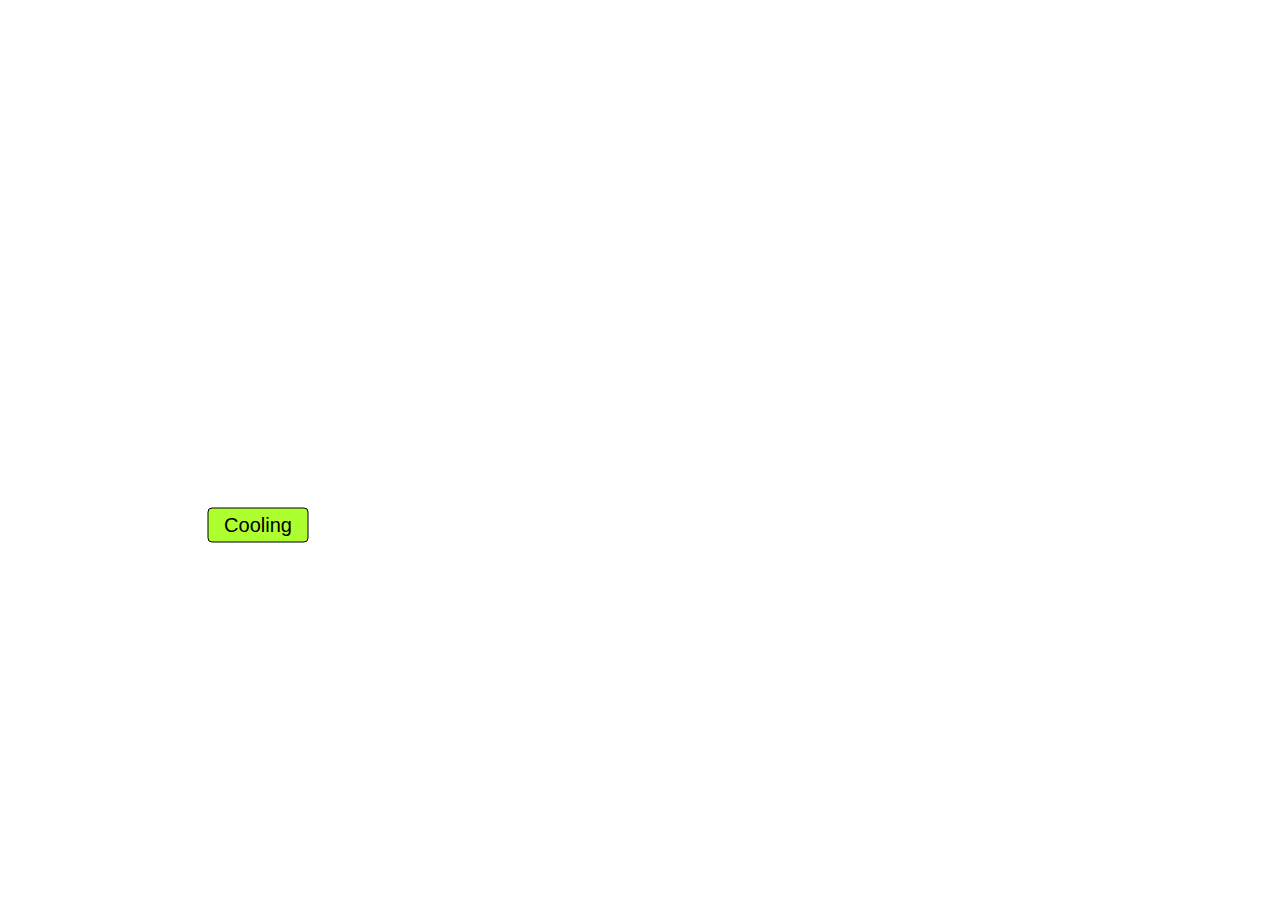
==== web/index.html @ 0b6d916e "adding raphael.js" ====
<html>
<head>
    <script type="text/javascript"
            src="dygraph-combined.js"></script>
    <script type="text/javascript"
            src="raphael-min.js"></script>
</head>
<body>
<div id="graphdiv2"
     style="width:500px; height:300px;"></div>
<div id="canvas_container"
     style="width:500px; height:500px;"></div>
<script type="text/javascript">
    g2 = new Dygraph(
            document.getElementById("graphdiv2"),
            "dat.csv", // path to CSV file
            {labels: ["Date", "Room Temp"],
                rollPeriod: 3,
                showRoller: true
            }
    );
</script>
<script type="text/javascript">
    var paper=new Raphael(document.getElementById("canvas_container"), 500, 500);
    var circle = paper.rect(200,200,100,34,4);
    circle.attr("fill","greenyellow");
    circle.attr("stroke","#000");

    var mytxt = paper.text(250,217,"Cooling");
    mytxt.attr({'font-size': 20});

</script>
</body>
</html>
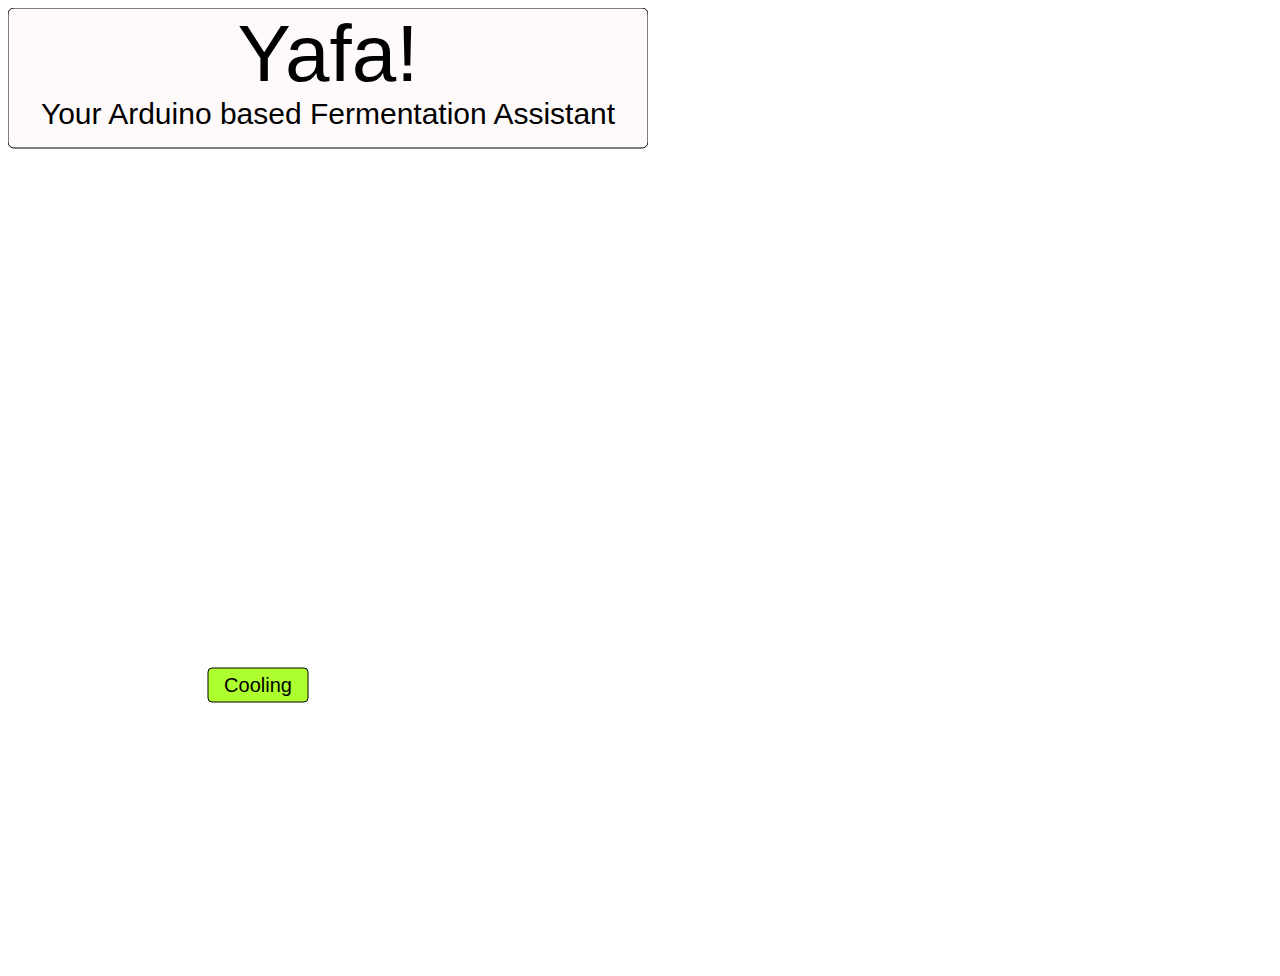
==== commit 2144c322: "work" ====
--- a/web/index.html
+++ b/web/index.html
@@ -6,17 +6,30 @@
             src="raphael-min.js"></script>
 </head>
 <body>
+<div id="Logo"
+     style="width:640px; height:160px;"></div>
 <div id="graphdiv2"
-     style="width:500px; height:300px;"></div>
+     style="width:640px; height:300px;"></div>
 <div id="canvas_container"
-     style="width:500px; height:500px;"></div>
+     style="width:640px; height:500px;"></div>
+<script type="text/javascript">
+    var paper=new Raphael(document.getElementById("Logo"), 640, 160);
+    var rect = paper.rect(0,0,640,140,6);
+    rect.attr("fill","snow");
+    rect.attr("stroke","black");
+    var mytxt = paper.text(320,45,"Yafa!");
+    mytxt.attr({'font-size': 80, 'fill': "Black"});
+    var mytxt2 = paper.text(320,105,"Your Arduino based Fermentation Assistant");
+    mytxt2.attr({'font-size': 30, 'fill': "Black"});
+</script>
 <script type="text/javascript">
     g2 = new Dygraph(
             document.getElementById("graphdiv2"),
             "dat.csv", // path to CSV file
-            {labels: ["Date", "Room Temp"],
+            {labels: ["Date", "Temperature"],
                 rollPeriod: 3,
-                showRoller: true
+                showRoller: true,
+                title: "Temperature"
             }
     );
 </script>
@@ -28,7 +41,6 @@
 
     var mytxt = paper.text(250,217,"Cooling");
     mytxt.attr({'font-size': 20});
-
 </script>
 </body>
 </html>
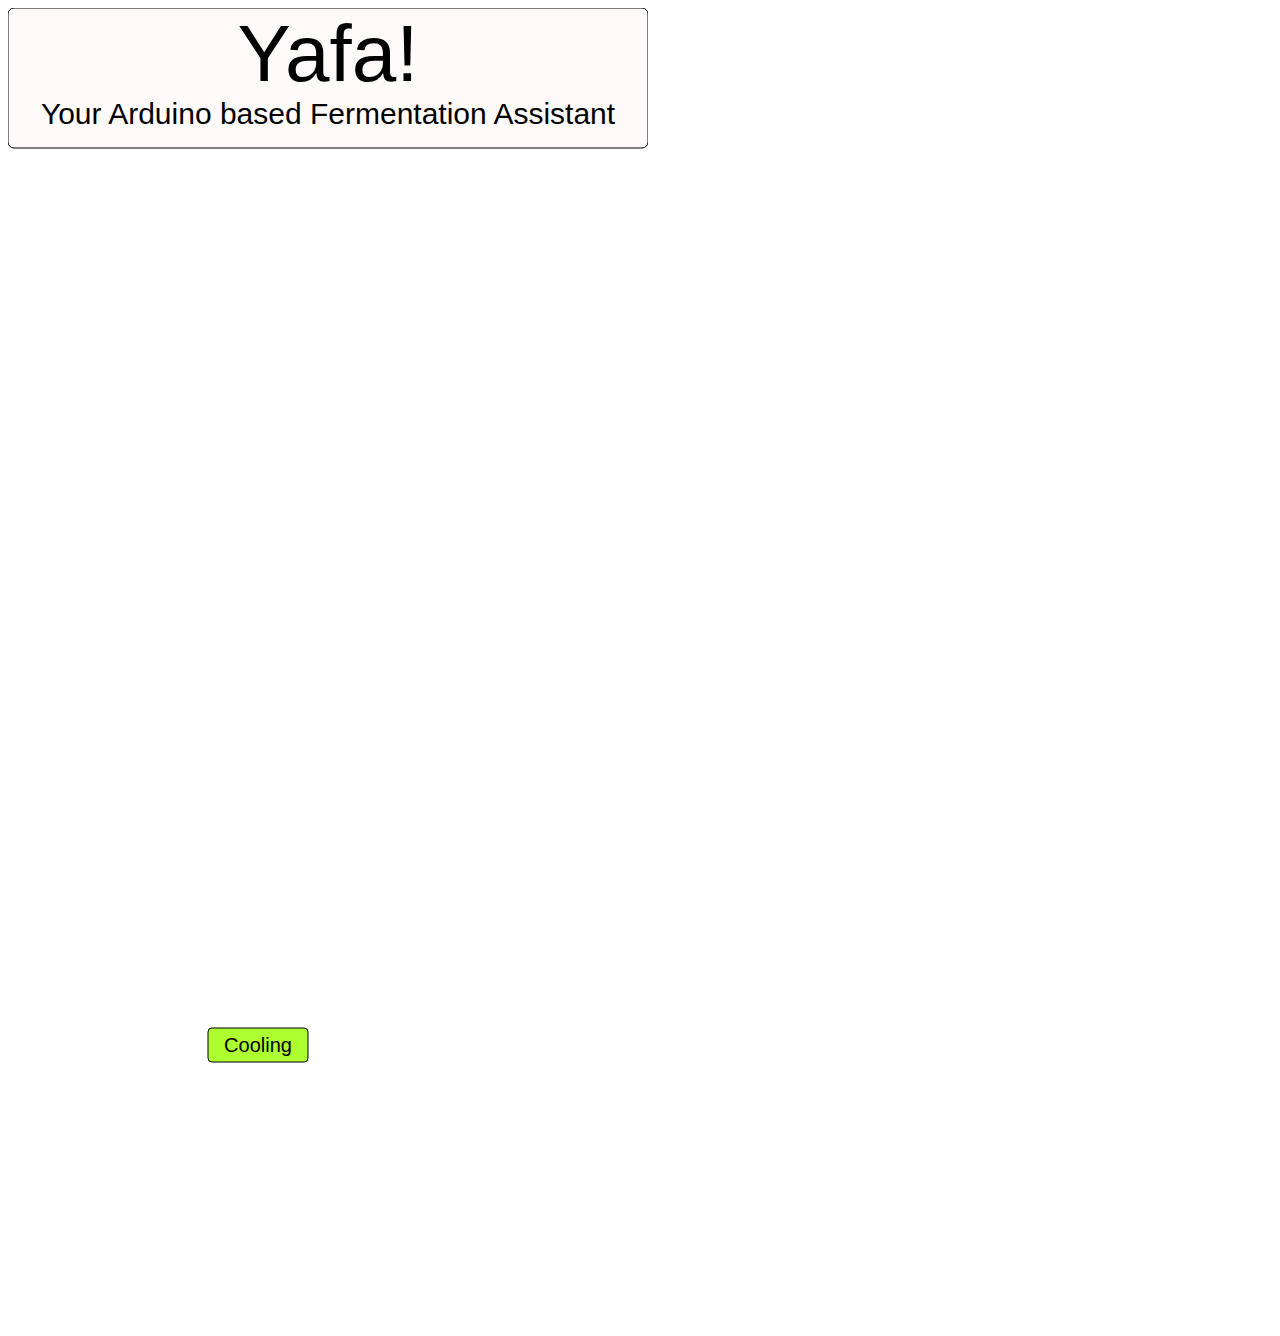
==== commit 12038e6d: "more work - first CO2 reporting on web" ====
--- a/web/index.html
+++ b/web/index.html
@@ -9,6 +9,10 @@
 <div id="Logo"
      style="width:640px; height:160px;"></div>
 <div id="graphdiv2"
+     style="width:640px; height:300px;"></div>
+<div id="white"
+     style="width:640px; height:60px;"></div>
+<div id="graphdiv3"
      style="width:640px; height:300px;"></div>
 <div id="canvas_container"
      style="width:640px; height:500px;"></div>
@@ -26,10 +30,23 @@
     g2 = new Dygraph(
             document.getElementById("graphdiv2"),
             "dat.csv", // path to CSV file
-            {labels: ["Date", "Temperature"],
+            {labels: ["Date", "Temperature","pulses"],
                 rollPeriod: 3,
                 showRoller: true,
-                title: "Temperature"
+                title: "Temperature",
+                visibility: [true, false]
+            }
+    );
+</script>
+<script type="text/javascript">
+    g3 = new Dygraph(
+            document.getElementById("graphdiv3"),
+            "dat.csv", // path to CSV file
+            {labels: ["Date", "Temperature","pulses"],
+                rollPeriod: 3,
+                showRoller: true,
+                title: "CO2 pulses",
+                visibility: [false, true]
             }
     );
 </script>
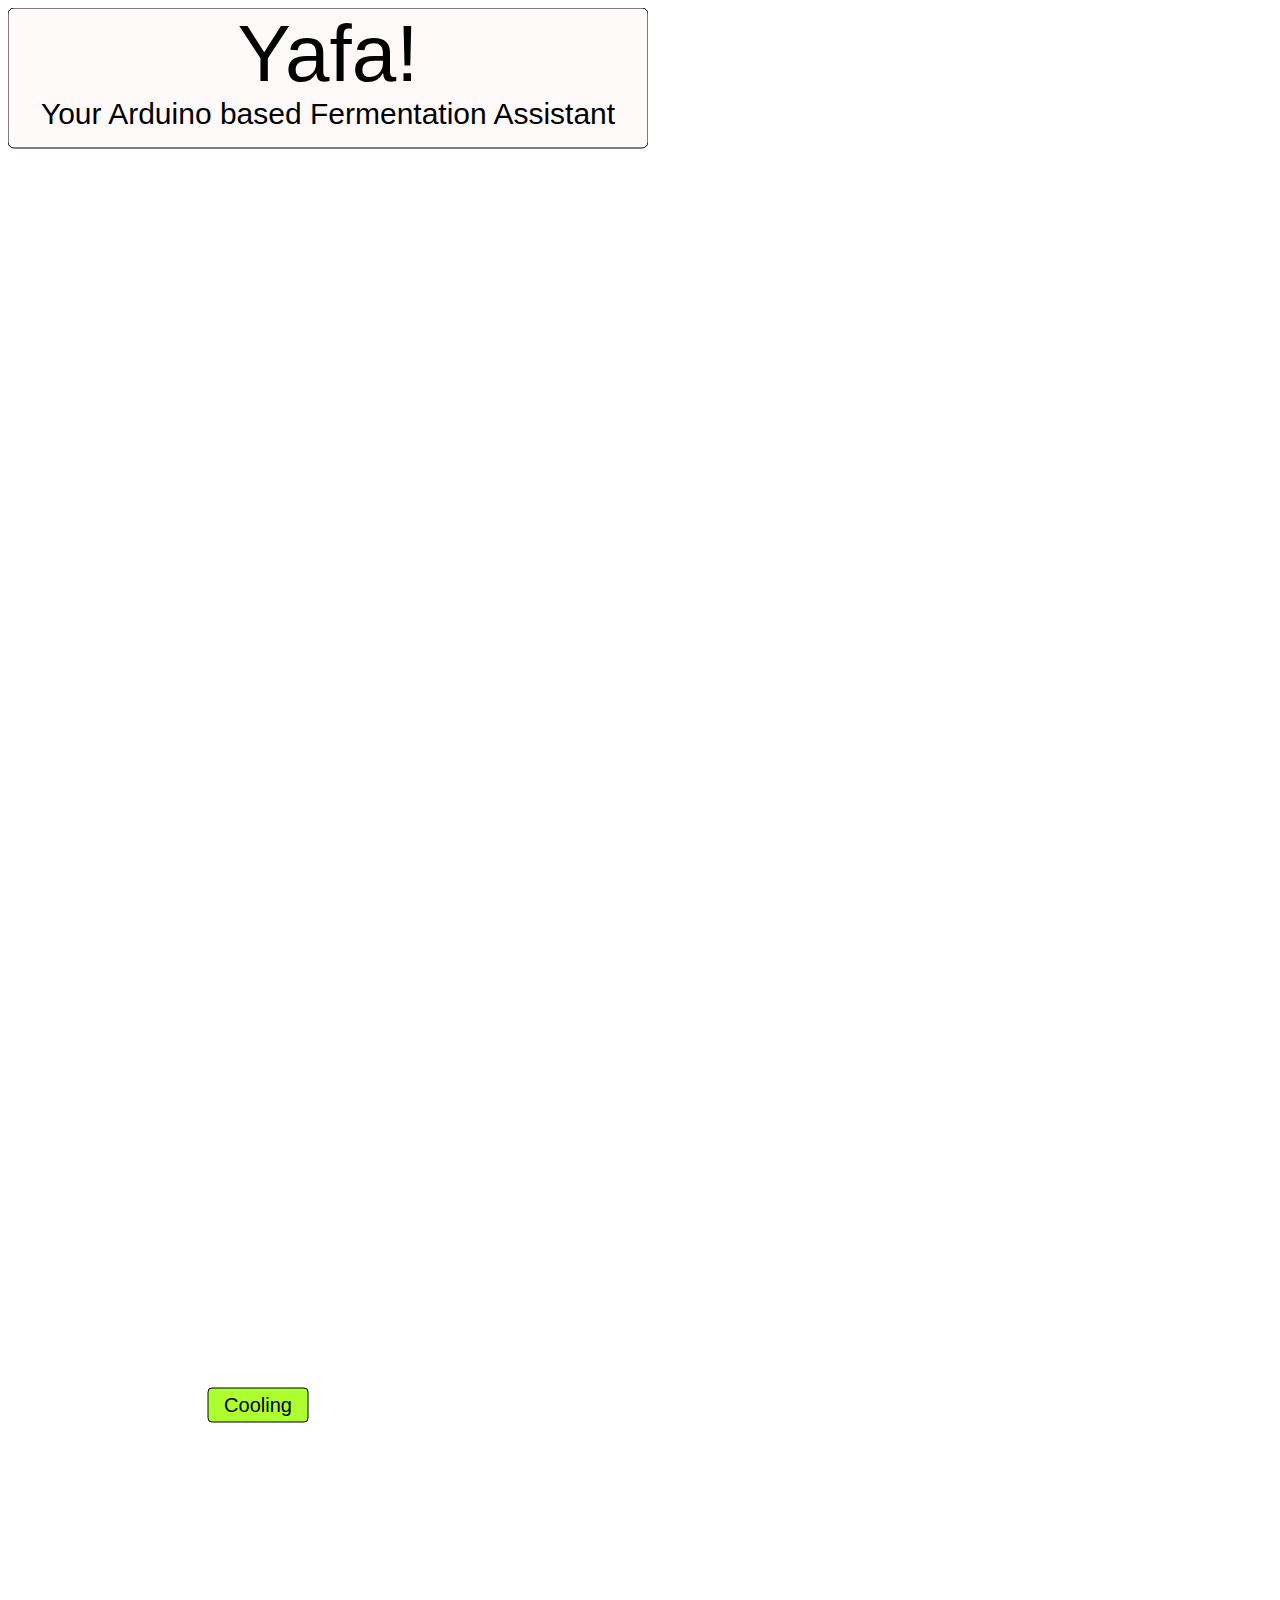
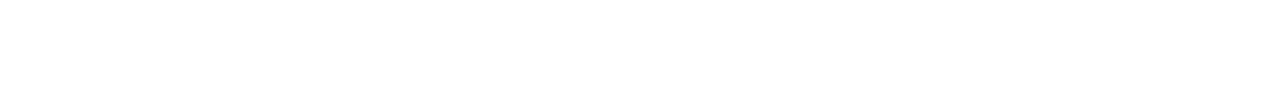
==== commit 74d6cb1c: "work on heat/cool reporting" ====
--- a/web/index.html
+++ b/web/index.html
@@ -14,8 +14,12 @@
      style="width:640px; height:60px;"></div>
 <div id="graphdiv3"
      style="width:640px; height:300px;"></div>
+<div id="white2"
+     style="width:640px; height:60px;"></div>
+<div id="graphdiv4"
+     style="width:640px; height:300px;"></div>
 <div id="canvas_container"
-     style="width:640px; height:500px;"></div>
+style="width:640px; height:500px;"></div>
 <script type="text/javascript">
     var paper=new Raphael(document.getElementById("Logo"), 640, 160);
     var rect = paper.rect(0,0,640,140,6);
@@ -30,11 +34,11 @@
     g2 = new Dygraph(
             document.getElementById("graphdiv2"),
             "dat.csv", // path to CSV file
-            {labels: ["Date", "Temperature","pulses"],
+            {labels: ["Date", "Temperature","pulses","Heat/Cool"],
                 rollPeriod: 3,
                 showRoller: true,
                 title: "Temperature",
-                visibility: [true, false]
+                visibility: [true, false, false]
             }
     );
 </script>
@@ -42,11 +46,23 @@
     g3 = new Dygraph(
             document.getElementById("graphdiv3"),
             "dat.csv", // path to CSV file
-            {labels: ["Date", "Temperature","pulses"],
+            {labels: ["Date", "Temperature","pulses","Heat/Cool"],
                 rollPeriod: 3,
                 showRoller: true,
                 title: "CO2 pulses",
-                visibility: [false, true]
+                visibility: [false, true, false]
+            }
+    );
+</script>
+<script type="text/javascript">
+    g4 = new Dygraph(
+            document.getElementById("graphdiv4"),
+            "dat.csv", // path to CSV file
+            {labels: ["Date", "Temperature","pulses","Heat/Cool"],
+                rollPeriod: 3,
+                showRoller: true,
+                title: "Heating (1), Cooling (-1)",
+                visibility: [false, false, true]
             }
     );
 </script>
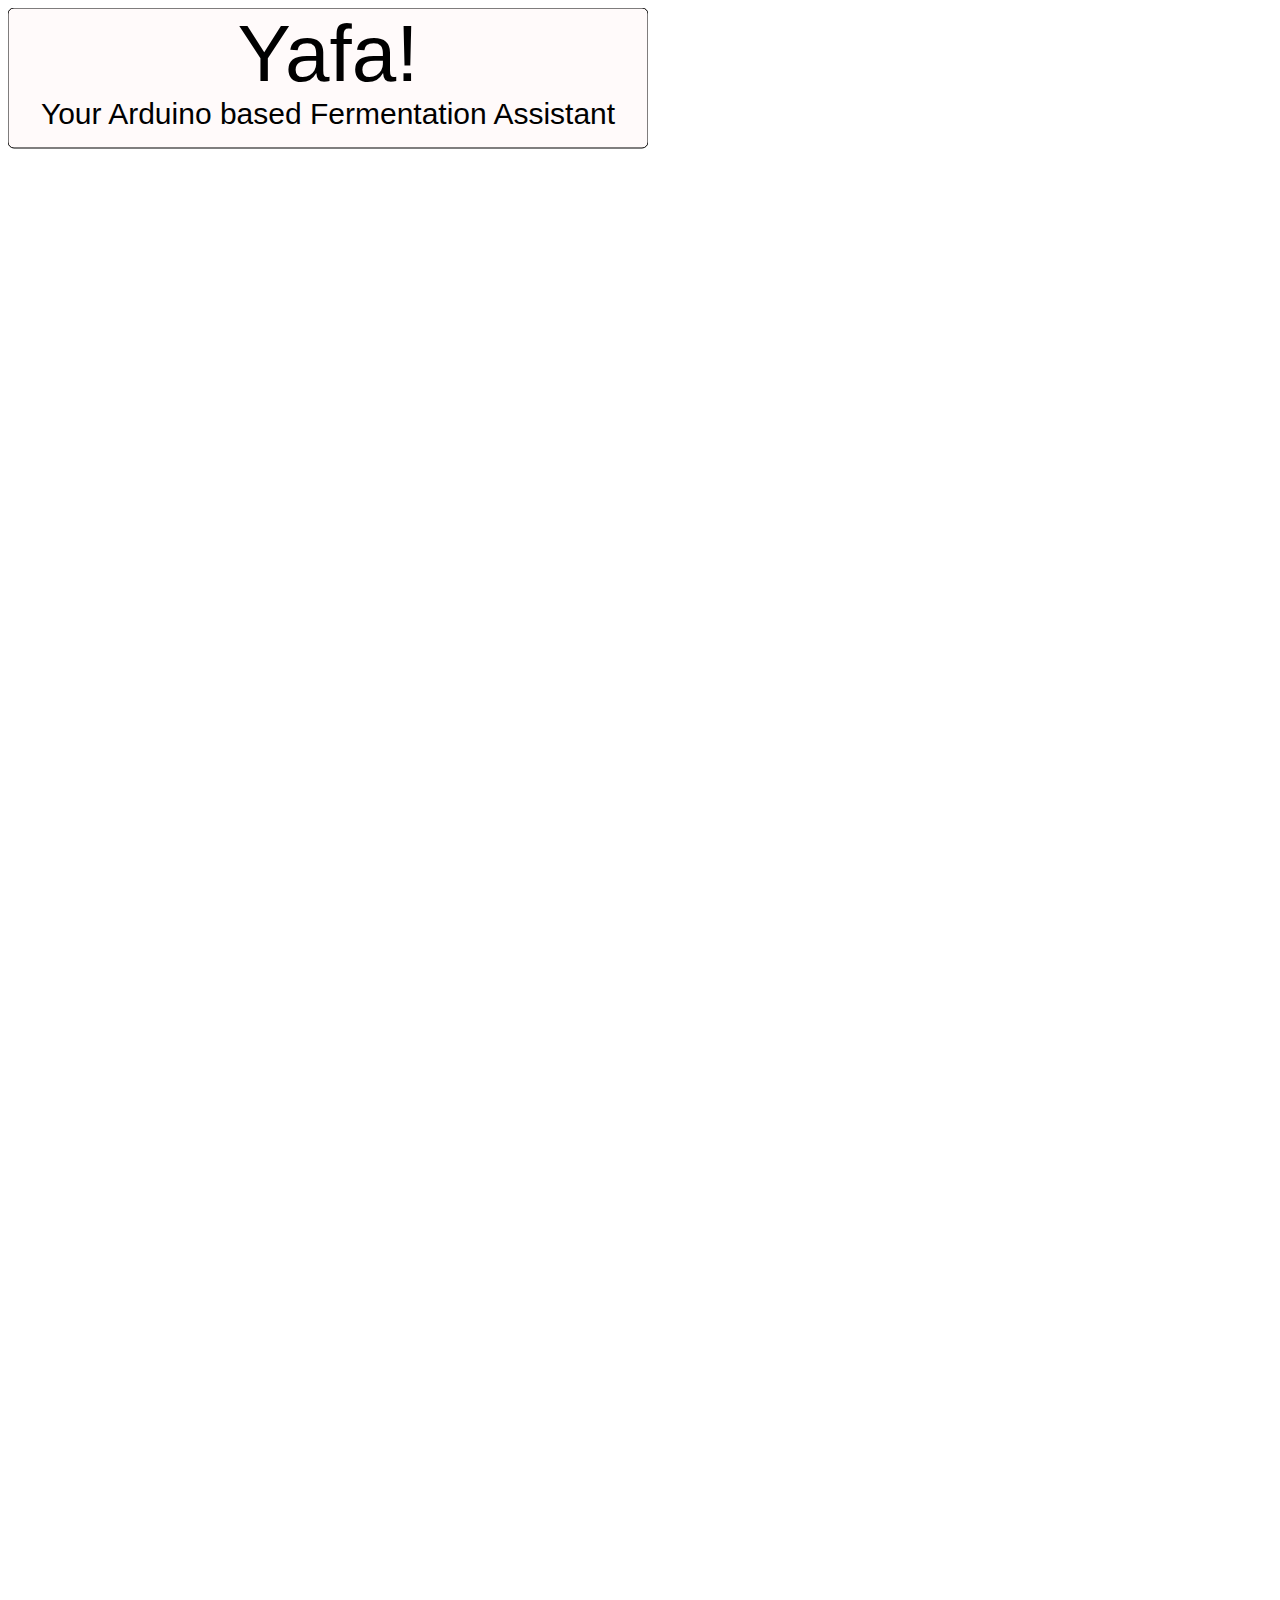
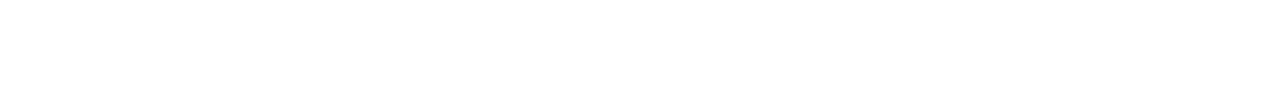
==== commit b65389c5: "more work" ====
--- a/web/index.html
+++ b/web/index.html
@@ -59,7 +59,7 @@
             document.getElementById("graphdiv4"),
             "dat.csv", // path to CSV file
             {labels: ["Date", "Temperature","pulses","Heat/Cool"],
-                rollPeriod: 3,
+                rollPeriod: 1,
                 showRoller: true,
                 title: "Heating (1), Cooling (-1)",
                 visibility: [false, false, true]
@@ -67,13 +67,13 @@
     );
 </script>
 <script type="text/javascript">
-    var paper=new Raphael(document.getElementById("canvas_container"), 500, 500);
-    var circle = paper.rect(200,200,100,34,4);
-    circle.attr("fill","greenyellow");
-    circle.attr("stroke","#000");
-
-    var mytxt = paper.text(250,217,"Cooling");
-    mytxt.attr({'font-size': 20});
+//    var paper=new Raphael(document.getElementById("canvas_container"), 500, 500);
+//    var circle = paper.rect(200,200,100,34,4);
+//    circle.attr("fill","greenyellow");
+//    circle.attr("stroke","#000");
+//
+//    var mytxt = paper.text(250,217,"Cooling");
+//    mytxt.attr({'font-size': 20});
 </script>
 </body>
 </html>
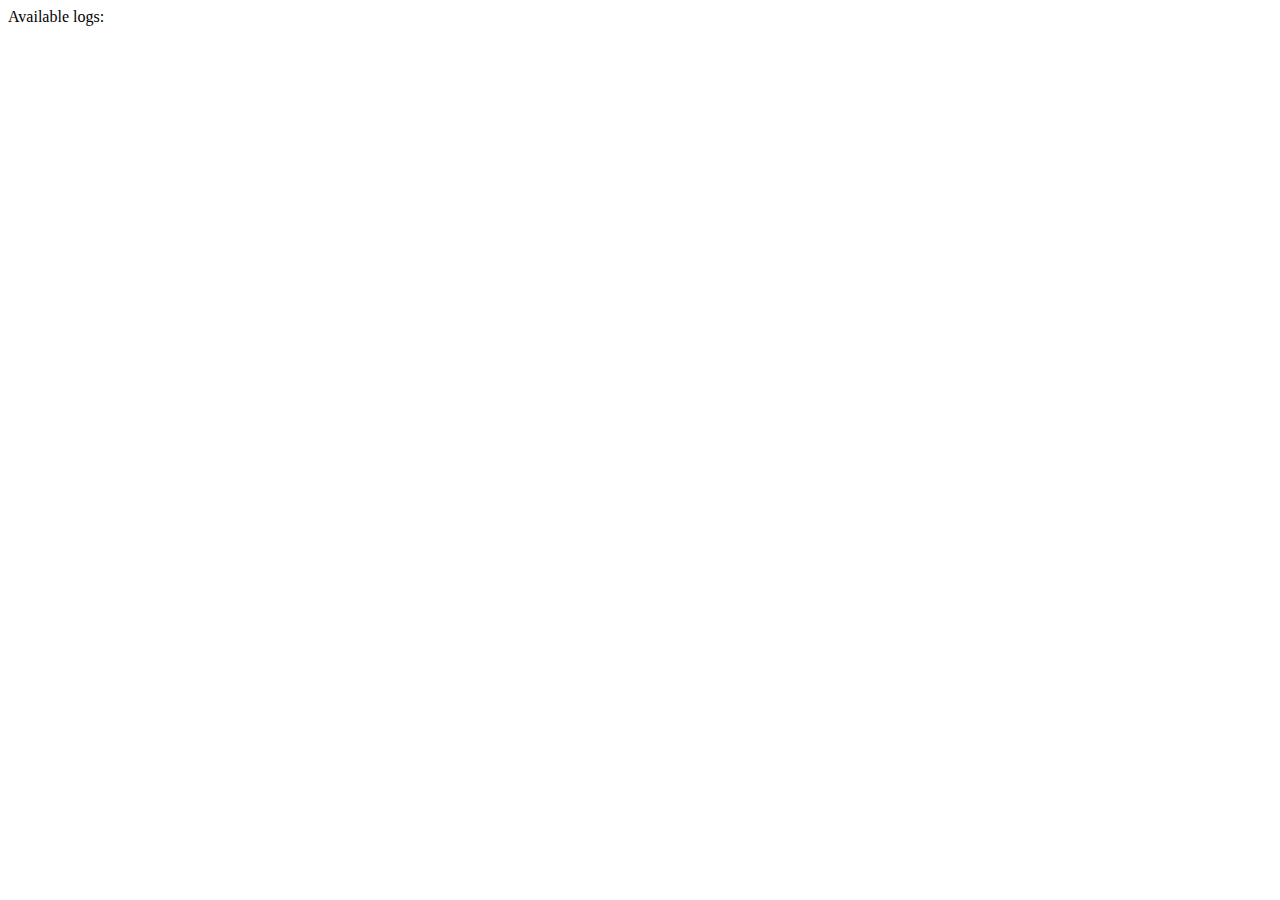
==== commit 67a5acfe: "web stuff" ====
--- a/web/index.html
+++ b/web/index.html
@@ -1,80 +1,17 @@
-<html>
-<head>
-    <script type="text/javascript"
-            src="dygraph-combined.js"></script>
-    <script type="text/javascript"
-            src="raphael-min.js"></script>
-</head>
-<body>
-<div id="Logo"
-     style="width:640px; height:160px;"></div>
-<div id="graphdiv2"
-     style="width:640px; height:300px;"></div>
-<div id="white"
-     style="width:640px; height:60px;"></div>
-<div id="graphdiv3"
-     style="width:640px; height:300px;"></div>
-<div id="white2"
-     style="width:640px; height:60px;"></div>
-<div id="graphdiv4"
-     style="width:640px; height:300px;"></div>
-<div id="canvas_container"
-style="width:640px; height:500px;"></div>
-<script type="text/javascript">
-    var paper=new Raphael(document.getElementById("Logo"), 640, 160);
-    var rect = paper.rect(0,0,640,140,6);
-    rect.attr("fill","snow");
-    rect.attr("stroke","black");
-    var mytxt = paper.text(320,45,"Yafa!");
-    mytxt.attr({'font-size': 80, 'fill': "Black"});
-    var mytxt2 = paper.text(320,105,"Your Arduino based Fermentation Assistant");
-    mytxt2.attr({'font-size': 30, 'fill': "Black"});
-</script>
-<script type="text/javascript">
-    g2 = new Dygraph(
-            document.getElementById("graphdiv2"),
-            "dat.csv", // path to CSV file
-            {labels: ["Date", "Temperature","pulses","Heat/Cool"],
-                rollPeriod: 3,
-                showRoller: true,
-                title: "Temperature",
-                visibility: [true, false, false]
-            }
-    );
-</script>
-<script type="text/javascript">
-    g3 = new Dygraph(
-            document.getElementById("graphdiv3"),
-            "dat.csv", // path to CSV file
-            {labels: ["Date", "Temperature","pulses","Heat/Cool"],
-                rollPeriod: 3,
-                showRoller: true,
-                title: "CO2 pulses",
-                visibility: [false, true, false]
-            }
-    );
-</script>
-<script type="text/javascript">
-    g4 = new Dygraph(
-            document.getElementById("graphdiv4"),
-            "dat.csv", // path to CSV file
-            {labels: ["Date", "Temperature","pulses","Heat/Cool"],
-                rollPeriod: 1,
-                showRoller: true,
-                title: "Heating (1), Cooling (-1)",
-                visibility: [false, false, true]
-            }
-    );
-</script>
-<script type="text/javascript">
-//    var paper=new Raphael(document.getElementById("canvas_container"), 500, 500);
-//    var circle = paper.rect(200,200,100,34,4);
-//    circle.attr("fill","greenyellow");
-//    circle.attr("stroke","#000");
-//
-//    var mytxt = paper.text(250,217,"Cooling");
-//    mytxt.attr({'font-size': 20});
-</script>
-</body>
+<html> 
+  <head> 
+    <script src="jquery-1.10.2.min.js"></script> 
+    <script> 
+    $(function(){
+      $("#includedContent").load("inc.html"); 
+    });
+    </script> 
+  </head> 
+
+  <body>
+     <p> Available logs: </p>
+     <div id="includedContent"></div>
+  </body> 
 </html>
 
+
